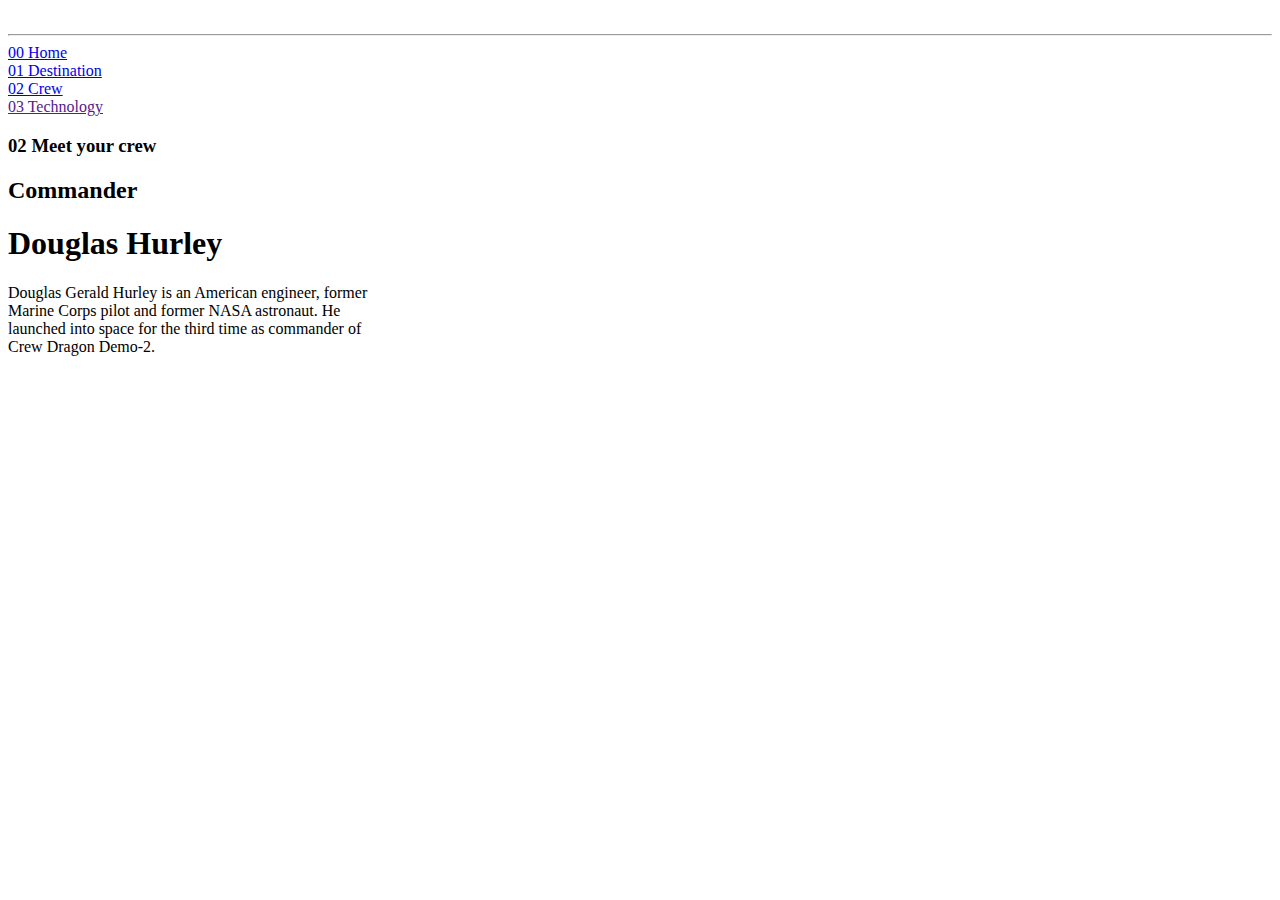
==== crew-commander.html @ 2461c21b "abance 6" ====
<!DOCTYPE html>
<html lang="en">
<head>
  <meta charset="UTF-8">
  <meta name="viewport" content="width=device-width, initial-scale=1.0">

  <link rel="stylesheet" href="./css/encabezado.css">
  <link rel="stylesheet" href="./css/crew.css">
  
  <title>Frontend Mentor </title>
</head>
<body>
  <header>
    <div id="logo">
     <img src="/starter-code/assets/shared/logo.svg" alt="" srcset="">
    </div>
    <hr>
    <div id="menu">
     <li><a href="./index.html">00 Home</a></li>
     <li><a href="./destination-moon.html">01 Destination</a></li>
     <li><a href="./crew-commander.html">02 Crew</a></li>
     <li><a href="">03 Technology</a></li>
 
    </div>
    </header>
    <div id="content">
     <div id="izquierda">
      <div id="descrip">
        <h3> 02 Meet your crew </h3>
       <h2>Commander</h2>
       <h1>Douglas Hurley</h1>
       <p>Douglas Gerald Hurley is an American engineer, former <br>
         Marine Corps pilot and former NASA astronaut. He <br>
         launched into space for the third time as commander of <br>
         Crew Dragon Demo-2.</p>
      </div>
      <div id="puntos">
        <li href=""></li>
        <li href=""></li>
        <li href=""></li>
        <li href=""></li>
      </div>
     </div>
   <div id="derecha">
    <img src="./starter-code/assets/crew/image-douglas-hurley.webp" alt="" srcset="">
   </div>
 </div>
  

  

  
  

  
</body>
</html>
---- css/crew.css ----
body{
    background-image: url(../starter-code/assets/crew/background-crew-desktop.jpg);
    background-repeat: no-repeat;
    background-size: cover;
}
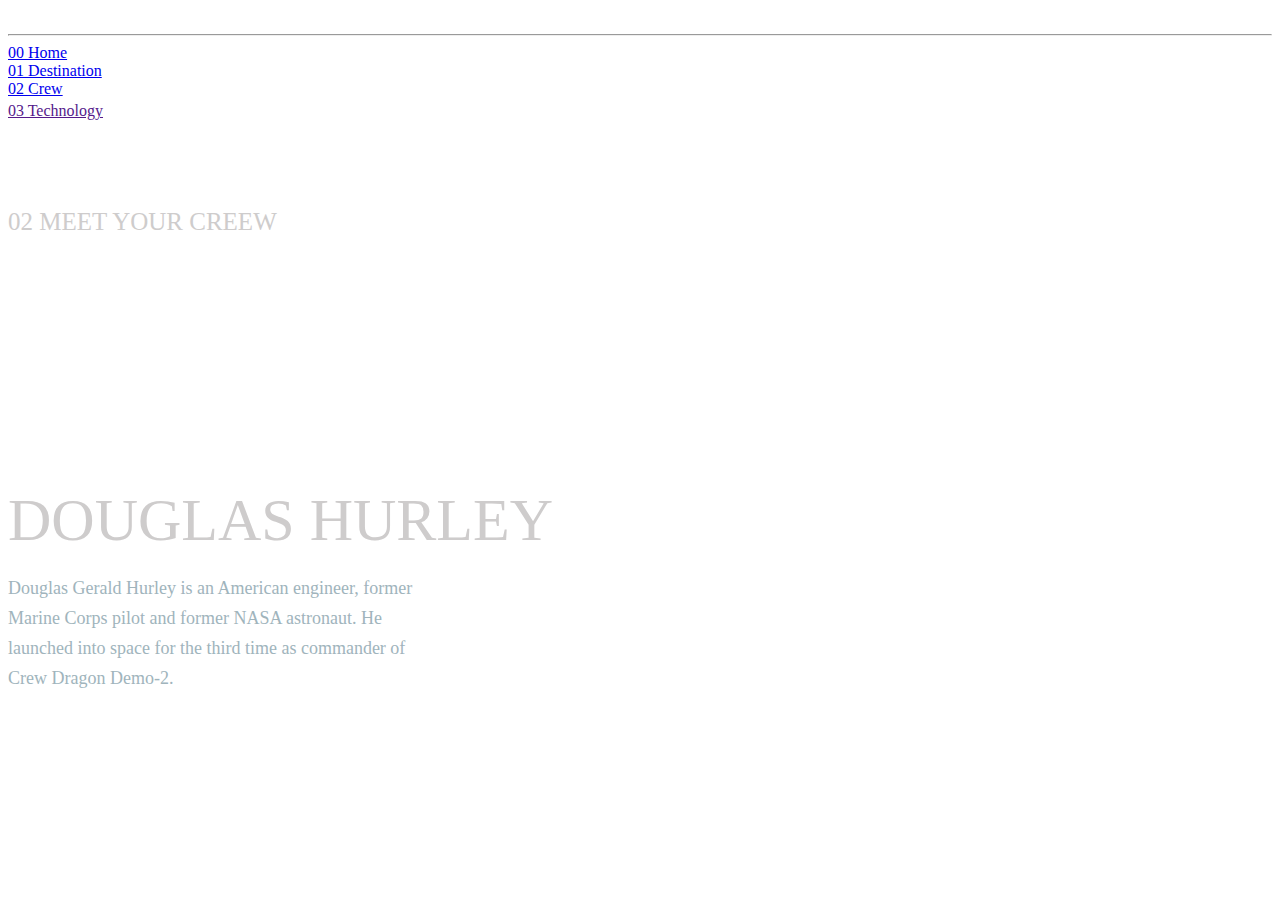
==== commit bcd506e7: "abance 7" ====
--- a/crew-commander.html
+++ b/crew-commander.html
@@ -8,6 +8,11 @@
   <link rel="stylesheet" href="./css/crew.css">
   
   <title>Frontend Mentor </title>
+  <style>
+    #puntos li:nth-child(1) {
+      color: white;
+    }
+  </style>
 </head>
 <body>
   <header>
@@ -26,9 +31,9 @@
     <div id="content">
      <div id="izquierda">
       <div id="descrip">
-        <h3> 02 Meet your crew </h3>
-       <h2>Commander</h2>
-       <h1>Douglas Hurley</h1>
+        <h3> 02 MEET YOUR CREEW </h3>
+       <h2>COMMANDER</h2>
+       <h1>DOUGLAS HURLEY</h1>
        <p>Douglas Gerald Hurley is an American engineer, former <br>
          Marine Corps pilot and former NASA astronaut. He <br>
          launched into space for the third time as commander of <br>
@@ -45,13 +50,5 @@
     <img src="./starter-code/assets/crew/image-douglas-hurley.webp" alt="" srcset="">
    </div>
  </div>
-  
-
-  
-
-  
-  
-
-  
 </body>
 </html>--- a/css/crew.css
+++ b/css/crew.css
@@ -2,4 +2,46 @@
     background-image: url(../starter-code/assets/crew/background-crew-desktop.jpg);
     background-repeat: no-repeat;
     background-size: cover;
-}+}
+#menu li:nth-child(3) {
+    border-bottom: 4px solid white;
+}
+#content{
+    color: rgb(206, 204, 204);
+    display: flex;
+    margin-top: 5%;
+}
+#descrip h3{
+    font-size: 25px;
+    font-weight: 100;
+}
+#descrip h2{
+    font-size: 30px;
+    color: rgba(255, 255, 255, 0.354);
+    margin-top: 35%;
+    font-weight: 100;
+}
+#descrip h1{
+    font-size: 60PX;
+    font-weight: 100;
+    margin: 2% 0;
+}
+#descrip p{
+    font-weight: 100;
+    line-height: 30px;
+    font-size: 18px;
+    color:rgb(160, 180, 188);
+}
+#izquierda #puntos{
+    display: flex;
+    margin-top: 20%;
+}
+#puntos li{
+    margin: 0;
+    font-size: 40px;
+    color: rgba(255, 255, 255, 0.395);
+}
+#puntos li:hover{
+    color: white;
+}
+
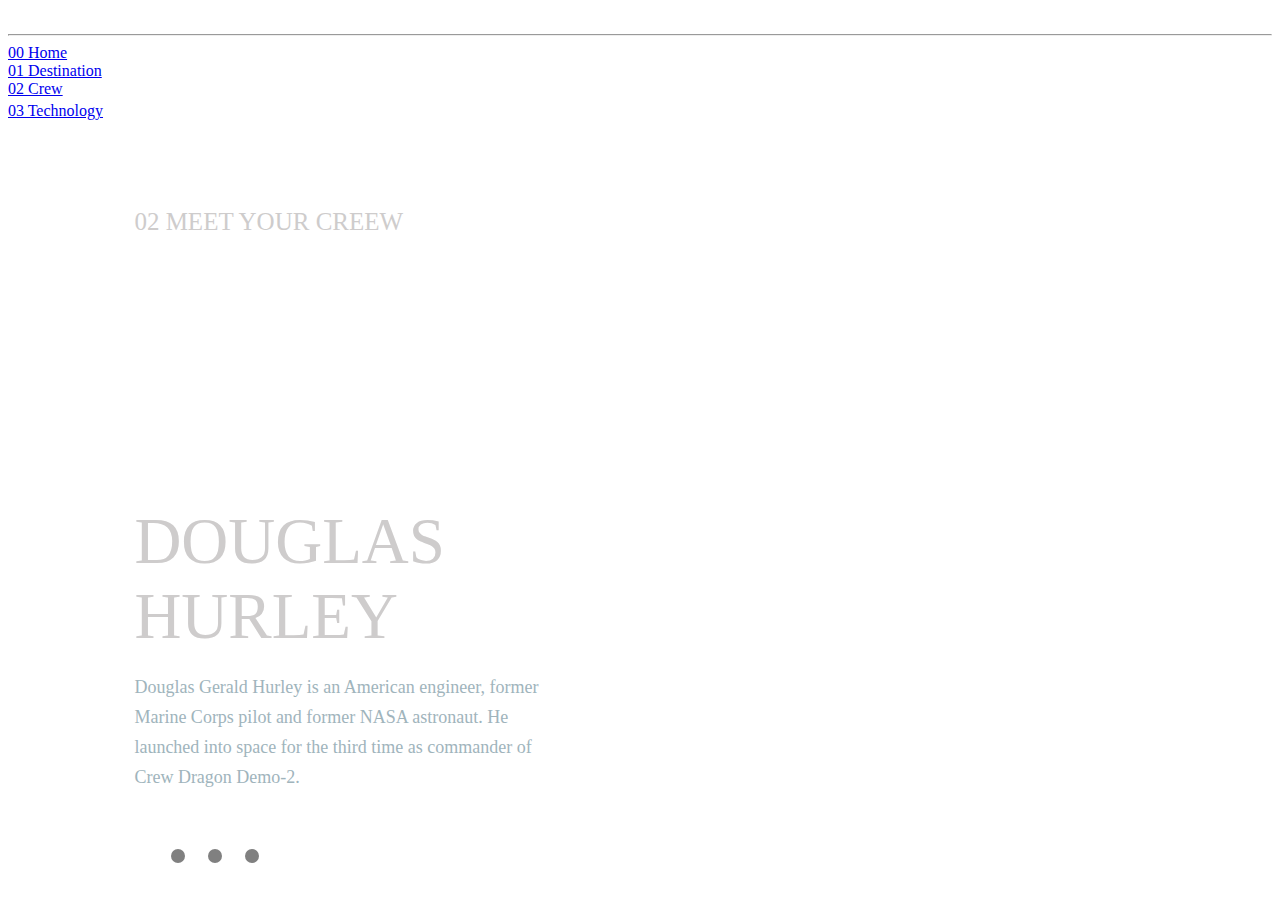
==== commit 6e8e7126: "actualuzacin puntos" ====
--- a/crew-commander.html
+++ b/crew-commander.html
@@ -9,8 +9,8 @@
   
   <title>Frontend Mentor </title>
   <style>
-    #puntos li:nth-child(1) {
-      color: white;
+    .punto:nth-child(1) a {
+      background-color: white;
     }
   </style>
 </head>
@@ -24,7 +24,8 @@
      <li><a href="./index.html">00 Home</a></li>
      <li><a href="./destination-moon.html">01 Destination</a></li>
      <li><a href="./crew-commander.html">02 Crew</a></li>
-     <li><a href="">03 Technology</a></li>
+     <li><a href="./technology-vehicle.html">03 Technology</a></li>
+
  
     </div>
     </header>
@@ -34,16 +35,19 @@
         <h3> 02 MEET YOUR CREEW </h3>
        <h2>COMMANDER</h2>
        <h1>DOUGLAS HURLEY</h1>
-       <p>Douglas Gerald Hurley is an American engineer, former <br>
-         Marine Corps pilot and former NASA astronaut. He <br>
-         launched into space for the third time as commander of <br>
+       <p>Douglas Gerald Hurley is an American engineer, former 
+         Marine Corps pilot and former NASA astronaut. He 
+         launched into space for the third time as commander of 
          Crew Dragon Demo-2.</p>
       </div>
       <div id="puntos">
-        <li href=""></li>
-        <li href=""></li>
-        <li href=""></li>
-        <li href=""></li>
+        <ul>
+          <li class="punto"><a href="./crew-commander.html"></a></li>
+          <li class="punto"><a href="./crew-specialist.html"></a></li>
+          <li class="punto"><a href="./crew-pilot.html"></a></li>
+          <li class="punto"><a href="./crew-engineer.html"></a></li>
+        </ul>
+        
       </div>
      </div>
    <div id="derecha">
--- a/css/crew.css
+++ b/css/crew.css
@@ -10,19 +10,20 @@
     color: rgb(206, 204, 204);
     display: flex;
     margin-top: 5%;
+    margin-bottom: 1%;
 }
 #descrip h3{
     font-size: 25px;
     font-weight: 100;
 }
 #descrip h2{
-    font-size: 30px;
+    font-size: 35px;
     color: rgba(255, 255, 255, 0.354);
     margin-top: 35%;
     font-weight: 100;
 }
 #descrip h1{
-    font-size: 60PX;
+    font-size: 65PX;
     font-weight: 100;
     margin: 2% 0;
 }
@@ -31,17 +32,34 @@
     line-height: 30px;
     font-size: 18px;
     color:rgb(160, 180, 188);
+    margin-right: 28%;
 }
-#izquierda #puntos{
+#puntos ul{
+    list-style: none;
+    padding: 0;
     display: flex;
-    margin-top: 20%;
+    margin-top: 10%;
 }
 #puntos li{
-    margin: 0;
-    font-size: 40px;
-    color: rgba(255, 255, 255, 0.395);
+    margin-right: 4%;
+    margin-left: 0;
 }
-#puntos li:hover{
-    color: white;
+.punto a{
+    display: inline-block;
+    background-color: gray;
+    padding: 7px;
+    
+    text-decoration: none;
+    border-radius: 100%;
 }
-
+.punto a:hover{
+    background-color: white;
+}
+#derecha{
+    min-width:45% ;
+    margin-left: 6%;
+}
+#izquierda{
+    min-width: 45%;
+    margin-left: 10%;
+}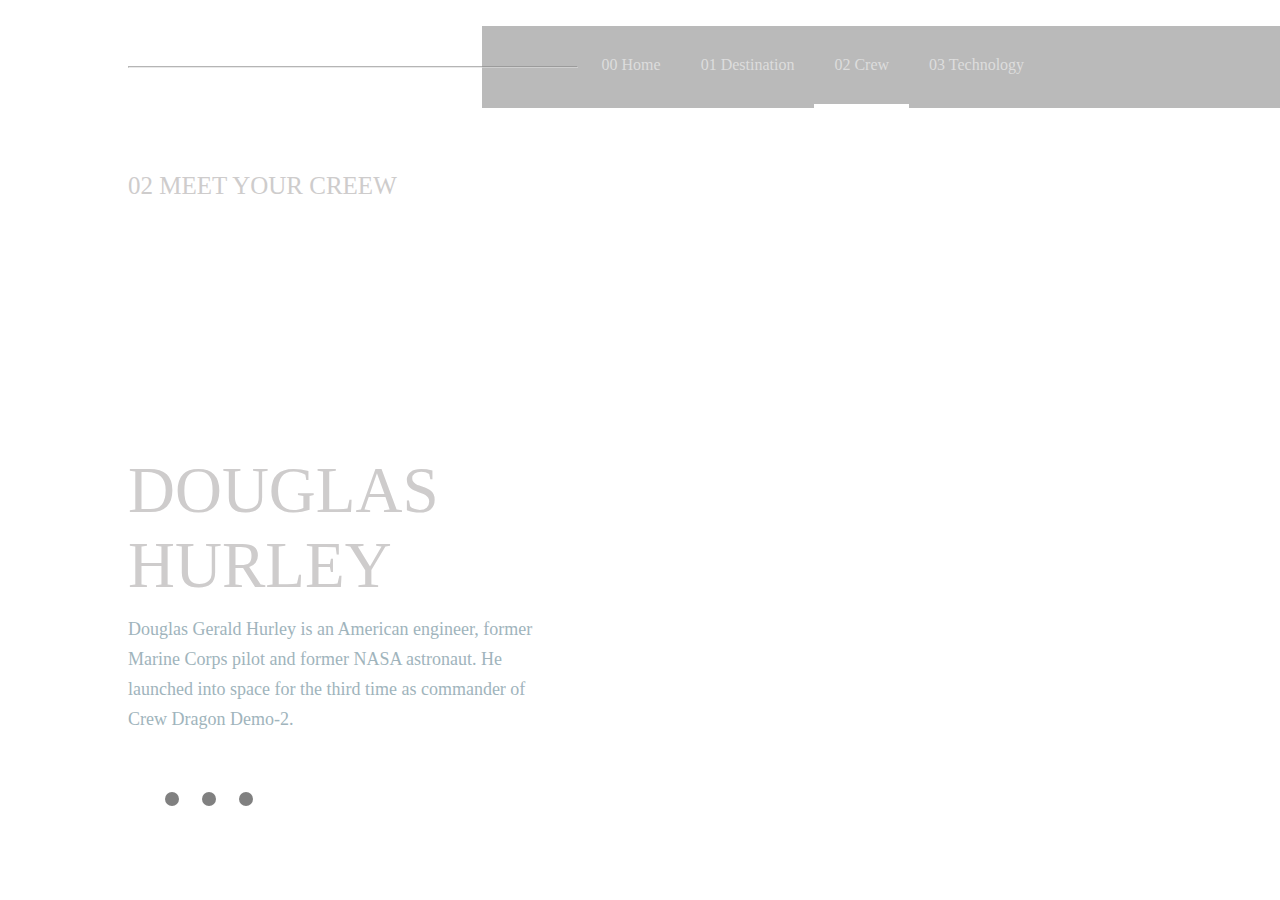
==== commit 1958d141: "boton menu" ====
--- a/crew-commander.html
+++ b/crew-commander.html
@@ -6,7 +6,7 @@
 
   <link rel="stylesheet" href="./css/encabezado.css">
   <link rel="stylesheet" href="./css/crew.css">
-  
+  <link rel="icon" type="image/png" sizes="32x32" href="./starter-code/assets/favicon-32x32.png">
   <title>Frontend Mentor </title>
   <style>
     .punto:nth-child(1) a {
@@ -15,9 +15,11 @@
   </style>
 </head>
 <body>
+  <img id="hamburguer" src="./starter-code/assets/shared/icon-hamburger.svg" alt="" srcset="">
+    <img id="close" src="./starter-code/assets/shared/icon-close.svg" alt="" srcset="">
   <header>
     <div id="logo">
-     <img src="/starter-code/assets/shared/logo.svg" alt="" srcset="">
+     <img src="./starter-code/assets/shared/logo.svg" alt="" srcset="">
     </div>
     <hr>
     <div id="menu">
@@ -54,5 +56,6 @@
     <img src="./starter-code/assets/crew/image-douglas-hurley.webp" alt="" srcset="">
    </div>
  </div>
+ <script src="./index.js"></script>
 </body>
 </html>--- a/css/encabezado.css
+++ b/css/encabezado.css
@@ -0,0 +1,75 @@
+*{
+    margin: 0 auto;
+    padding: 0 auto;  
+}
+
+header{
+    display: flex;
+    align-items: center;
+    padding: 2% 0 0 3%;
+}
+hr{
+    min-width: 35%;
+    position: absolute;
+    left: 10%;
+    border-color: rgba(221, 221, 221, 0.622);
+
+}
+header #logo{
+    margin: 0;
+    
+}
+header #menu{
+
+    display: flex;
+    list-style: none;
+    justify-content: space-between;
+    padding-left: 8%;
+    padding-right: 19%;
+    margin-right: 0;
+    background-color: rgba(56, 56, 56, 0.348);
+}
+#menu li a{
+    text-decoration: none;
+    color: rgb(221, 221, 221);
+    margin: 0 20px;
+}
+#menu li :hover{
+    padding: 30px 0;
+    border-bottom: 4px solid rgb(152, 152, 152);
+}
+#menu li{
+    padding: 30px 0;
+}
+#hamburguer,#close{
+    display: none;
+}
+@media (max-width:768px){
+    hr{
+        border-color: rgba(221, 221, 221, 0);
+    }
+}
+@media (max-width:425px) {
+    #hamburguer,#close{
+        display: block;
+        position: absolute;
+        top: 14px;
+        right: 10%;
+    }
+    #close{
+        display: none;
+        z-index: 20;
+    }
+    header #menu{
+        display: none;
+        background-color: white;
+        border-radius: 2%;
+        line-height: 200%;
+        position: absolute;
+        top:14%;
+        right: 5%;
+        flex-direction: column;
+        padding: 40px 0;
+        width: 90%;
+    }
+}